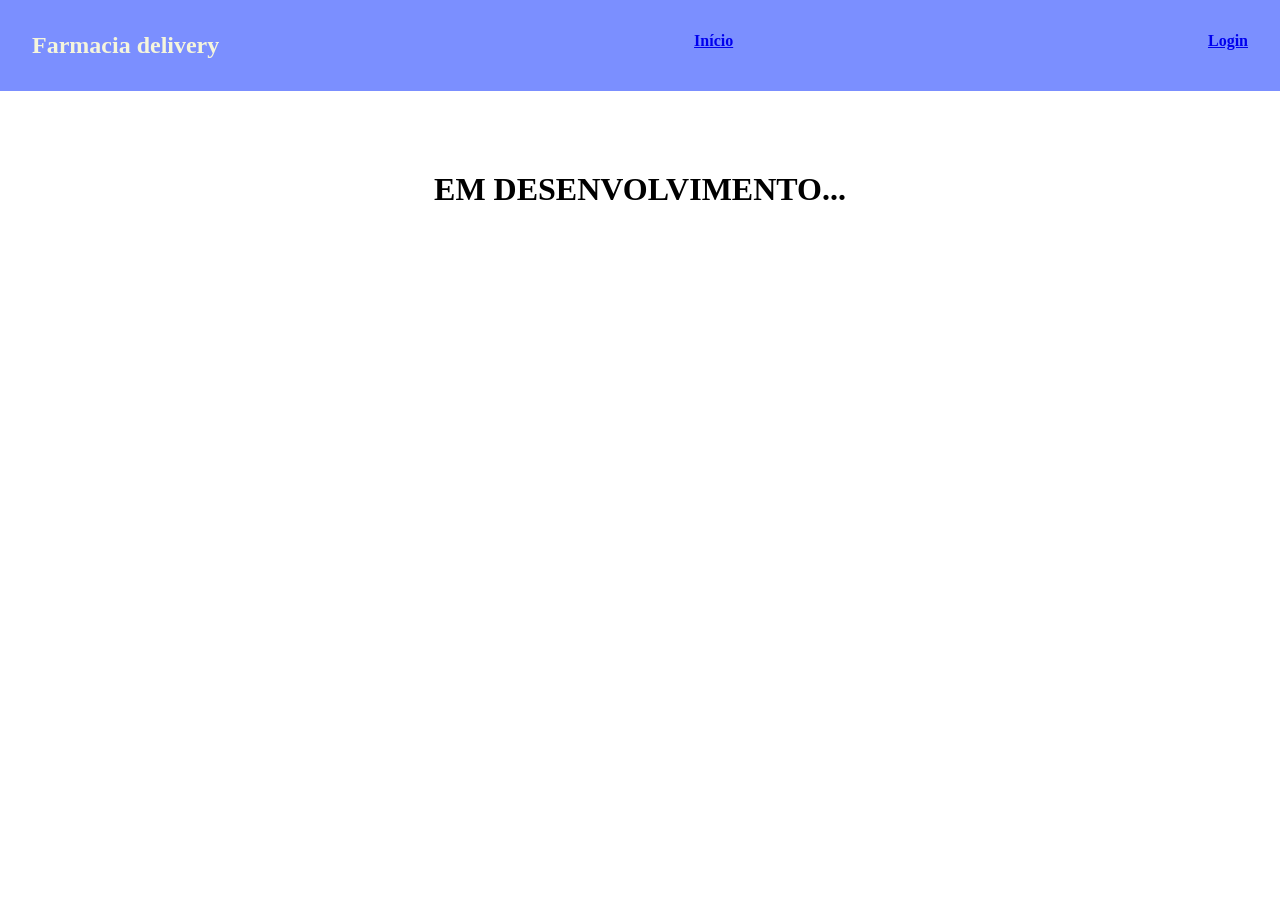
==== Login.html @ f2ee1a2e "primeiro commit" ====
<!DOCTYPE html>

<html lang="en">
<head>
    <meta charset="UTF-8">
    <meta name="viewport" content="width=device-width, initial-scale=1.0">
    <title>
        Farmacia delivery
    </title>
    <link rel="stylesheet" href="farmacia_css.css">
</head>
<body>
    <header>
        <nav>
            <h1>Farmacia delivery</h1>
            <a href="index.html">Início</a>
            <a href="Login.html">Login</a>
        </nav>
    </header>
    <h1 style="text-align: center; padding: 5rem; color: black;">EM DESENVOLVIMENTO...</h1>
</body>
</html>
---- farmacia_css.css ----
:root{
    --cinza-titulo: rgb(59, 59, 59);
    --azul-site: rgb(123, 143, 255);
}

*{
    padding: 0;
    margin: 0;
    box-sizing: border-box;
}

body {
    padding: 0;
    color: var(--cinza-titulo);
}

header {
    padding: 2rem;
    background-color: var(--azul-site);
    color: beige;
    font-weight: 600;
    text-align: center;

}

nav {
    display: flex;
    justify-content: space-between;
    text-align: center;
}

    

.frase {
    padding: 2rem;
    background-color: var(--azul-site);
    margin: 1rem;
    border-radius: 10px;
    color: var(--cinza-titulo);
}

h3 {
    font-size: 30;
}

.remd-anal{
    display: flex;
    padding: 1rem;
    gap: 2rem;
}

li {
    border-radius: 5px;
    border-color: black;
    background-color: beige;
    text-align: center;
}

img {
    width: 200;
    height: 200;
}

button{
    background-color: orange;
    border-radius: 5px;
    padding: 3px;
    border-color: var(--cinza-titulo);
    border-width: 1px;
}

footer {
    background-color: var(--azul-site);
    padding: 1rem;
    text-align: center;
    color: black;
}
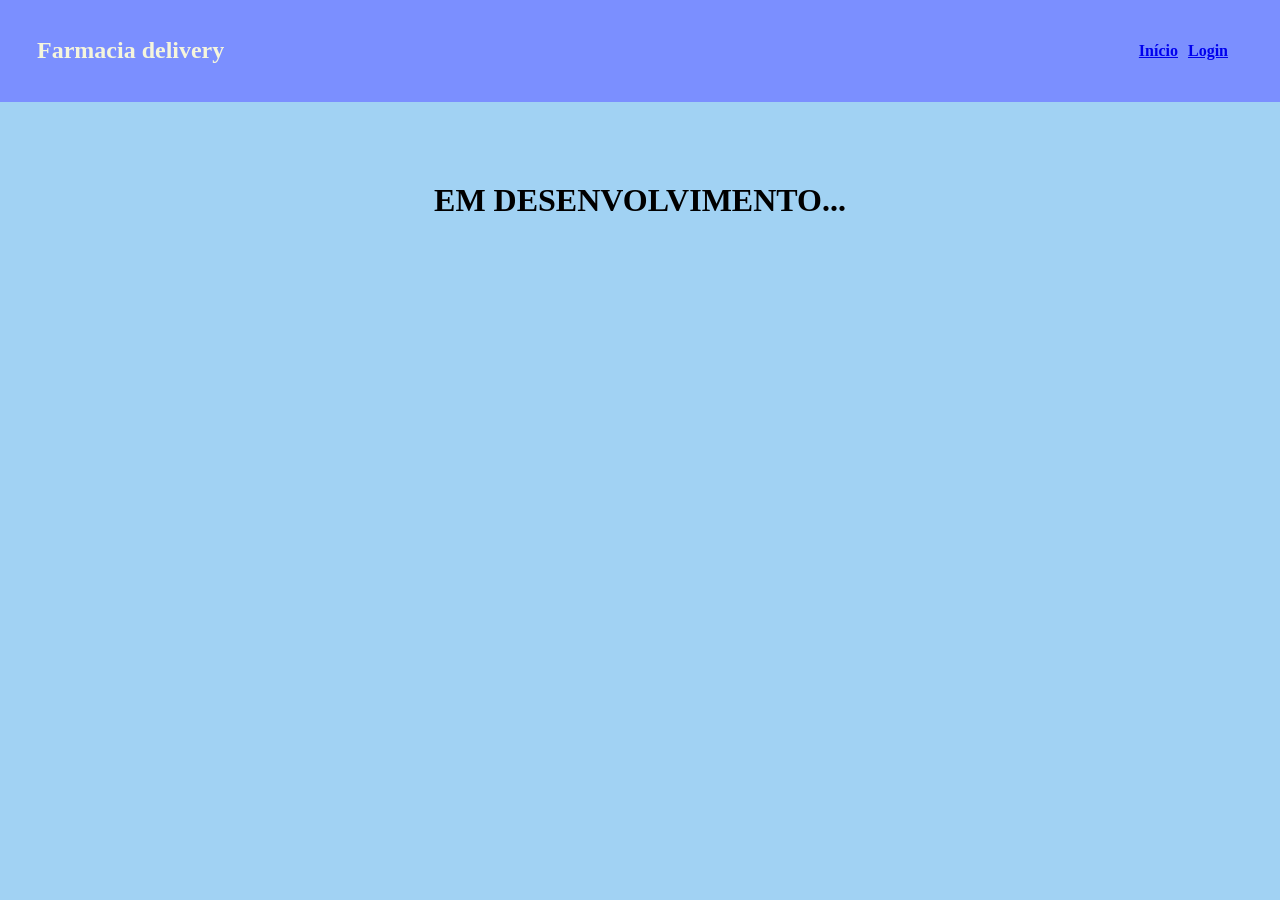
==== commit f857e3f1: "atualizaçao pagina login" ====
--- a/Login.html
+++ b/Login.html
@@ -13,8 +13,10 @@
     <header>
         <nav>
             <h1>Farmacia delivery</h1>
-            <a href="index.html">Início</a>
-            <a href="Login.html">Login</a>
+            <div class="nav-login">
+                <a href="index.html">Início</a>
+                <a href="Login.html">Login</a>
+            </div>
         </nav>
     </header>
     <h1 style="text-align: center; padding: 5rem; color: black;">EM DESENVOLVIMENTO...</h1>
--- a/farmacia_css.css
+++ b/farmacia_css.css
@@ -1,6 +1,7 @@
 :root{
     --cinza-titulo: rgb(59, 59, 59);
     --azul-site: rgb(123, 143, 255);
+    --azul-fundo: rgba(92, 178, 235, 0.575);
 }
 
 *{
@@ -12,6 +13,7 @@
 body {
     padding: 0;
     color: var(--cinza-titulo);
+    background-color:var(--azul-fundo);
 }
 
 header {
@@ -23,13 +25,29 @@
 
 }
 
+/*não consegui alinhar o <h1> com os <a> dentro do <nav>*/
 nav {
     display: flex;
     justify-content: space-between;
     text-align: center;
 }
 
-    
+h1{
+    padding: 5px;
+}
+
+.nav-login{
+    display: flex;
+    text-align: center;
+    padding: 10px;
+}
+
+a {
+    padding-right: 10px;
+    align-items: center;
+    justify-content: center;
+}
+/*todos os elementos da navbar*/
 
 .frase {
     padding: 2rem;
@@ -37,23 +55,32 @@
     margin: 1rem;
     border-radius: 10px;
     color: var(--cinza-titulo);
+    display: flex;
+    justify-content: center;
 }
 
 h3 {
-    font-size: 30;
+    font-size: 25;
+    margin-inline: 20px;
+    margin-top: 2rem;
 }
 
-.remd-anal{
+.remedios{
     display: flex;
     padding: 1rem;
     gap: 2rem;
 }
 
 li {
-    border-radius: 5px;
-    border-color: black;
+    border-radius: 10px;
     background-color: beige;
+    color: rgb(29, 92, 175);
     text-align: center;
+    list-style-type: none; /*Remove os pontos da lista*/
+}
+
+.preco{
+    color: rgb(0, 7, 99);
 }
 
 img {
@@ -64,9 +91,15 @@
 button{
     background-color: orange;
     border-radius: 5px;
-    padding: 3px;
+    padding: 10px;
+    padding-left: 50px;
+    padding-right: 50px;
+    margin: 1rem;
     border-color: var(--cinza-titulo);
-    border-width: 1px;
+    border-width: 0px;
+    font-size: 15px;
+    color: white;
+    cursor: pointer;
 }
 
 footer {
@@ -74,4 +107,5 @@
     padding: 1rem;
     text-align: center;
     color: black;
+    font-size: small;
 }
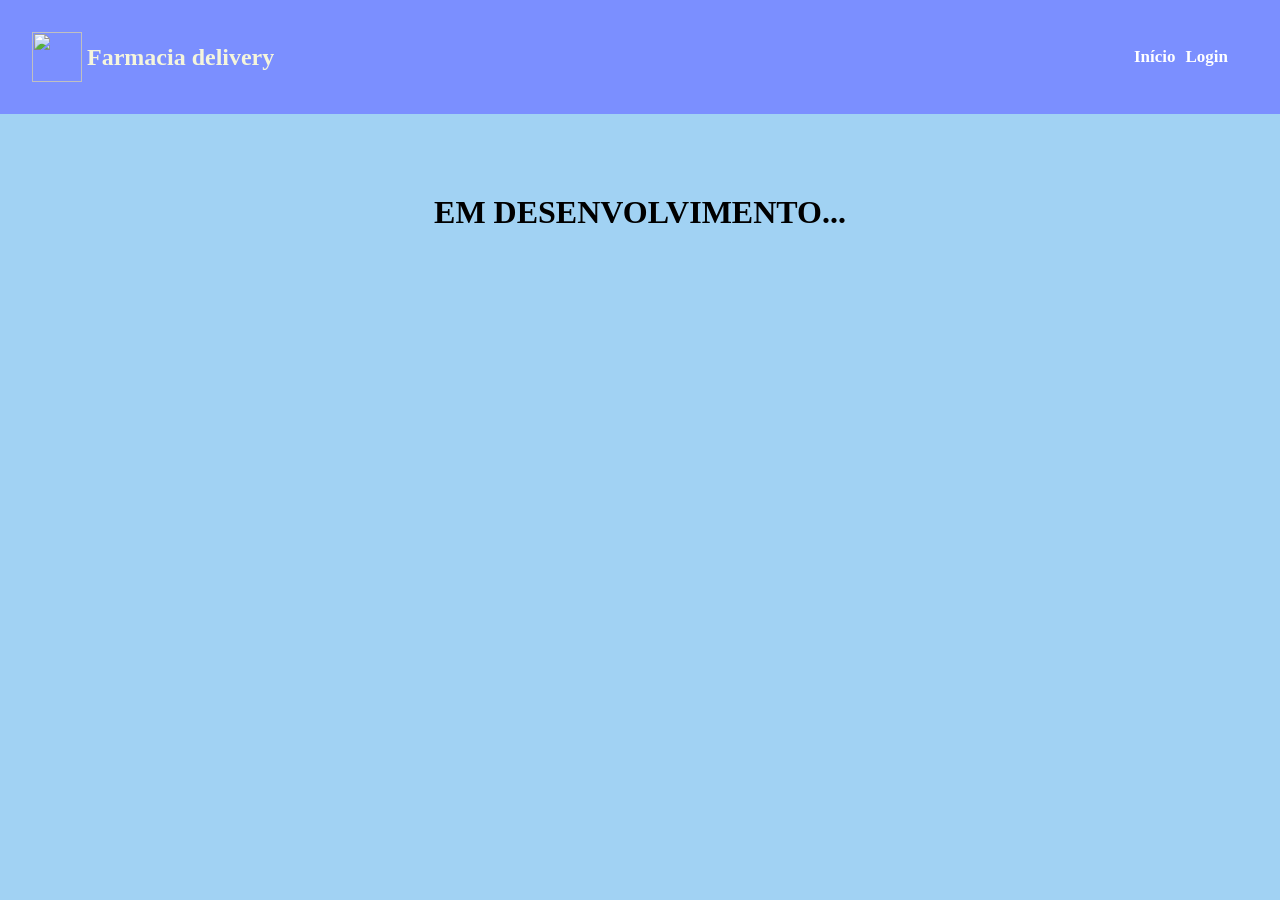
==== commit 3e940a82: "add logo e alinhamento da navbar" ====
--- a/Login.html
+++ b/Login.html
@@ -7,15 +7,22 @@
     <title>
         Farmacia delivery
     </title>
+    <link rel="icon" href="https://cdn-icons-png.flaticon.com/512/1810/1810119.png">
     <link rel="stylesheet" href="farmacia_css.css">
 </head>
 <body>
     <header>
-        <nav>
-            <h1>Farmacia delivery</h1>
-            <div class="nav-login">
-                <a href="index.html">Início</a>
-                <a href="Login.html">Login</a>
+        <nav> <!--não consegui alinhar o navbar de forma agradavel (nome no lado esquerdo, login e inicio no lado direito)-->
+            
+            <div class="logo">
+                <img class="img-logo" src="https://cdn-icons-png.flaticon.com/512/1810/1810119.png" alt="">
+                <h1>Farmacia delivery</h1> <!--Não consegui colocar a logo alinhada com o nome da farmácia-->
+            </div>
+            
+            
+            <div class="nav-login"> <!--FALTA ALINHAR (aprender como fazer)-->
+                    <a href="index.html">Início</a>
+                    <a href="Login.html">Login</a> <!--não tive ideias de como fazer uma tela de login-->
             </div>
         </nav>
     </header>
--- a/farmacia_css.css
+++ b/farmacia_css.css
@@ -29,23 +29,37 @@
 nav {
     display: flex;
     justify-content: space-between;
-    text-align: center;
+    align-items: center;
 }
 
 h1{
     padding: 5px;
 }
 
+.logo{
+    display: flex;
+    align-items: center; /*Alinha os itens*/
+}
+
+.img-logo{
+    width: 50px;
+    height: 50px;
+}
+
 .nav-login{
     display: flex;
     text-align: center;
     padding: 10px;
+    align-items: center;
+    font-size: 17px;
 }
 
 a {
     padding-right: 10px;
     align-items: center;
     justify-content: center;
+    text-decoration: none; /*Tira o sublinhado do texto*/
+    color: white;
 }
 /*todos os elementos da navbar*/
 
@@ -99,7 +113,12 @@
     border-width: 0px;
     font-size: 15px;
     color: white;
-    cursor: pointer;
+    cursor: pointer; /*Muda o cursor para "click"*/
+    transition: filter 0.3s ease; /*velocidade que escurece o botao*/
+}
+
+button:hover{ /*escurece o botao*/
+    filter: brightness(85%);
 }
 
 footer {
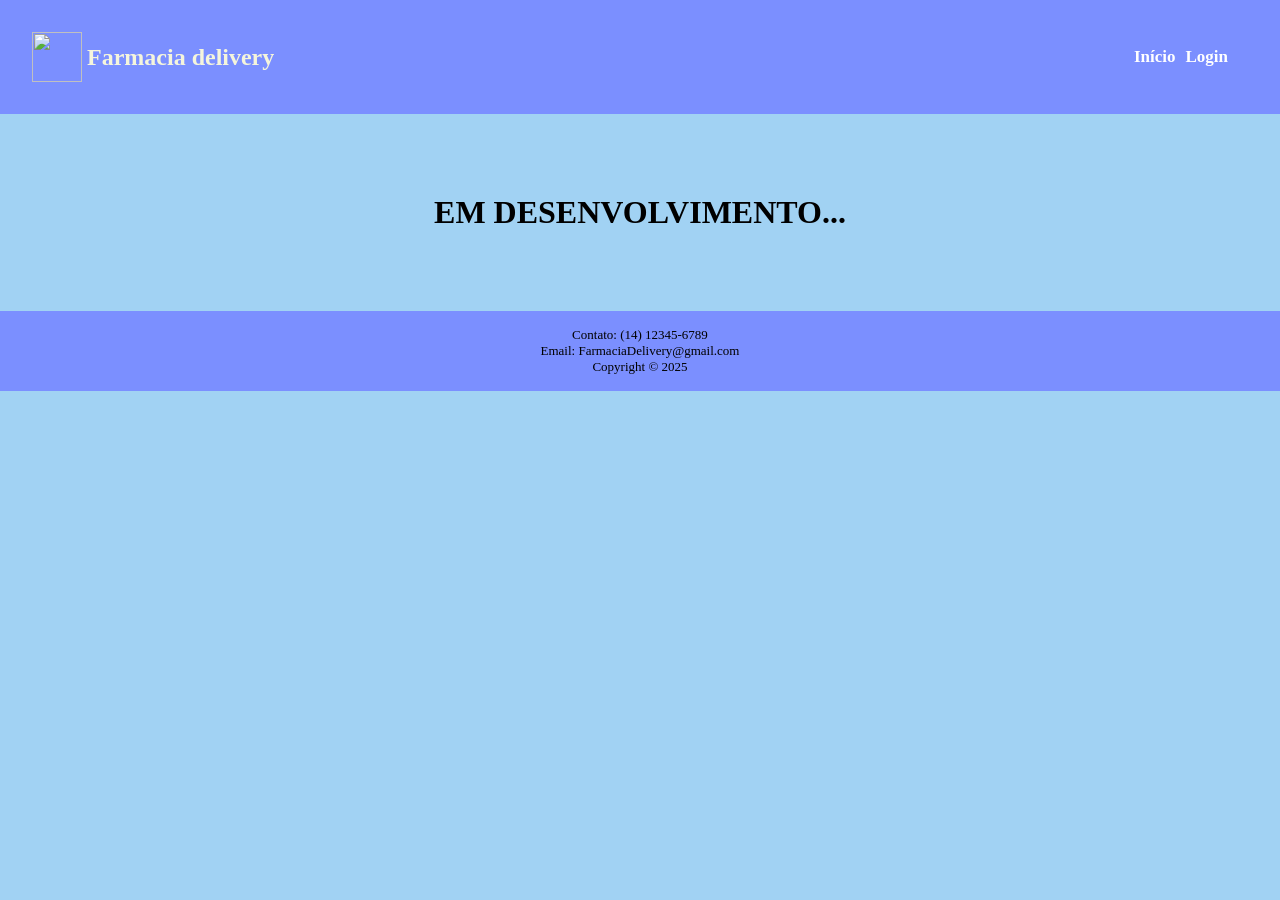
==== commit 70534594: "add rodape na tela de login" ====
--- a/Login.html
+++ b/Login.html
@@ -9,8 +9,10 @@
     </title>
     <link rel="icon" href="https://cdn-icons-png.flaticon.com/512/1810/1810119.png">
     <link rel="stylesheet" href="farmacia_css.css">
+    
 </head>
 <body>
+
     <header>
         <nav> <!--não consegui alinhar o navbar de forma agradavel (nome no lado esquerdo, login e inicio no lado direito)-->
             
@@ -26,6 +28,14 @@
             </div>
         </nav>
     </header>
+
     <h1 style="text-align: center; padding: 5rem; color: black;">EM DESENVOLVIMENTO...</h1>
+    
+    <footer>
+        <p>Contato: (14) 12345-6789</p>
+        <p>Email: FarmaciaDelivery@gmail.com</p>
+        <p>Copyright &copy; 2025</p>
+    </footer>
+
 </body>
 </html>
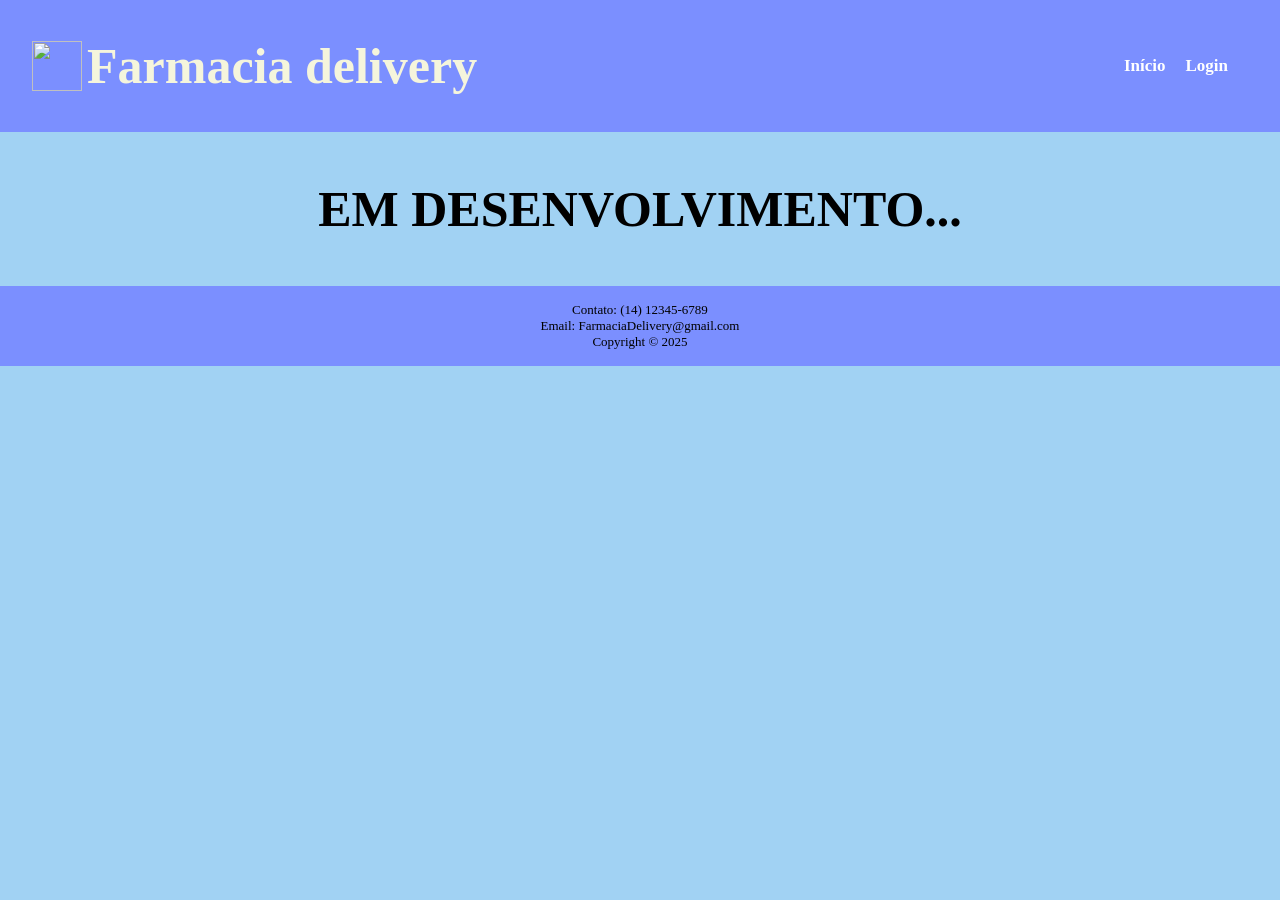
==== commit 21cf109c: "atualização da tela  login" ====
--- a/Login.html
+++ b/Login.html
@@ -14,22 +14,29 @@
 <body>
 
     <header>
-        <nav> <!--não consegui alinhar o navbar de forma agradavel (nome no lado esquerdo, login e inicio no lado direito)-->
+        <nav>
             
-            <div class="logo">
+            <div class="logo-titulo">
                 <img class="img-logo" src="https://cdn-icons-png.flaticon.com/512/1810/1810119.png" alt="">
-                <h1>Farmacia delivery</h1> <!--Não consegui colocar a logo alinhada com o nome da farmácia-->
+                <h1>Farmacia delivery</h1>
             </div>
             
-            
-            <div class="nav-login"> <!--FALTA ALINHAR (aprender como fazer)-->
-                    <a href="index.html">Início</a>
-                    <a href="Login.html">Login</a> <!--não tive ideias de como fazer uma tela de login-->
+            <div class="nav-login">
+                
+                <ul>
+                    <li>
+                        <a href="index.html">Início</a>
+                    </li>
+                    <li>
+                        <a href="Login.html">Login</a>
+                    </li>
+                </ul> 
+
             </div>
         </nav>
     </header>
 
-    <h1 style="text-align: center; padding: 5rem; color: black;">EM DESENVOLVIMENTO...</h1>
+    <h1 style="text-align: center; padding-block: 3rem; color: black;">EM DESENVOLVIMENTO...</h1>
     
     <footer>
         <p>Contato: (14) 12345-6789</p>
--- a/farmacia_css.css
+++ b/farmacia_css.css
@@ -34,9 +34,10 @@
 
 h1{
     padding: 5px;
-}
-
-.logo{
+    font-size: 50px;
+}
+
+.logo-titulo{
     display: flex;
     align-items: center; /*Alinha os itens*/
 }
@@ -54,12 +55,24 @@
     font-size: 17px;
 }
 
+nav ul{
+    background-color: var(--azul-site);
+    display: flex;
+    list-style-type: none;
+}
+
+nav a:hover{
+    background-color: beige;
+    color: var(--azul-site);
+}
+
 a {
-    padding-right: 10px;
+    padding-inline: 10px;
     align-items: center;
     justify-content: center;
     text-decoration: none; /*Tira o sublinhado do texto*/
     color: white;
+    border-radius: 5px;
 }
 /*todos os elementos da navbar*/
 
@@ -81,11 +94,12 @@
 
 .remedios{
     display: flex;
+    flex-wrap: wrap;
     padding: 1rem;
     gap: 2rem;
 }
 
-li {
+.list-remedio {
     border-radius: 10px;
     background-color: beige;
     color: rgb(29, 92, 175);
@@ -127,4 +141,115 @@
     text-align: center;
     color: black;
     font-size: small;
-}+}
+
+/*entre 376px e 768px*/
+@media only screen and (min-width: 376px) and (max-width: 768px){
+    
+    header {
+        padding: 1rem;
+        padding-inline: 0px;
+        align-items: start;
+    }
+
+    .img-logo {
+        width: 60;
+        height: 60;
+    }
+
+    h1 {
+        font-size: 35px;
+        text-align: start;
+    }
+
+    .frase {
+        padding: 20px;
+        font-size: 15px;
+    }
+    
+    .remedios{
+        display: flex;
+        column-gap: 3rem; /* espaçamento entre os remédios */
+        align-items: center;
+        justify-content: center;
+    }
+
+    h3 {
+        font-size: 35px;
+    }
+
+    /*Limita o tamanho do card da lista*/
+    img {
+        width: 150px;
+        height: 150px;
+    }
+
+    li {
+        font-size: 20px;
+    }
+
+    button {
+        padding: 10px;
+        padding-left: 20px;
+        padding-right: 20px;
+        margin: 1rem;
+        font-size: 18px;
+    }
+
+    footer{
+        font-size: 16px;
+        padding: 1.5rem;
+    }
+
+    .p-footer {
+        margin: 3px;
+    }
+}
+
+/* no máximo 375px (baseado na tela 320px mobile S)*/
+@media only screen and (max-width: 375px) {
+    
+    header{
+        padding: 1rem;
+        padding-inline: 10px;
+    }
+
+    .nav-login{
+        padding: 0;
+    }
+
+    .img-logo{
+        width: 55px;
+        height: 55px;
+    }
+
+    h1{
+        font-size: 25px;
+        text-align: start;
+    }
+
+    .remedios{
+        display: flex;
+        column-gap: 1rem; /* espaçamento entre os remédios */
+        align-items: center;
+        justify-content: center;
+    }
+
+    img{
+        width: 130px;
+        height: 130px;
+    }
+    
+    button{
+        font-size: 15px;
+        padding-inline: 15px;
+    }
+
+    
+}
+
+
+/*
+celular e tablet: 768px
+pc: >768px
+*/
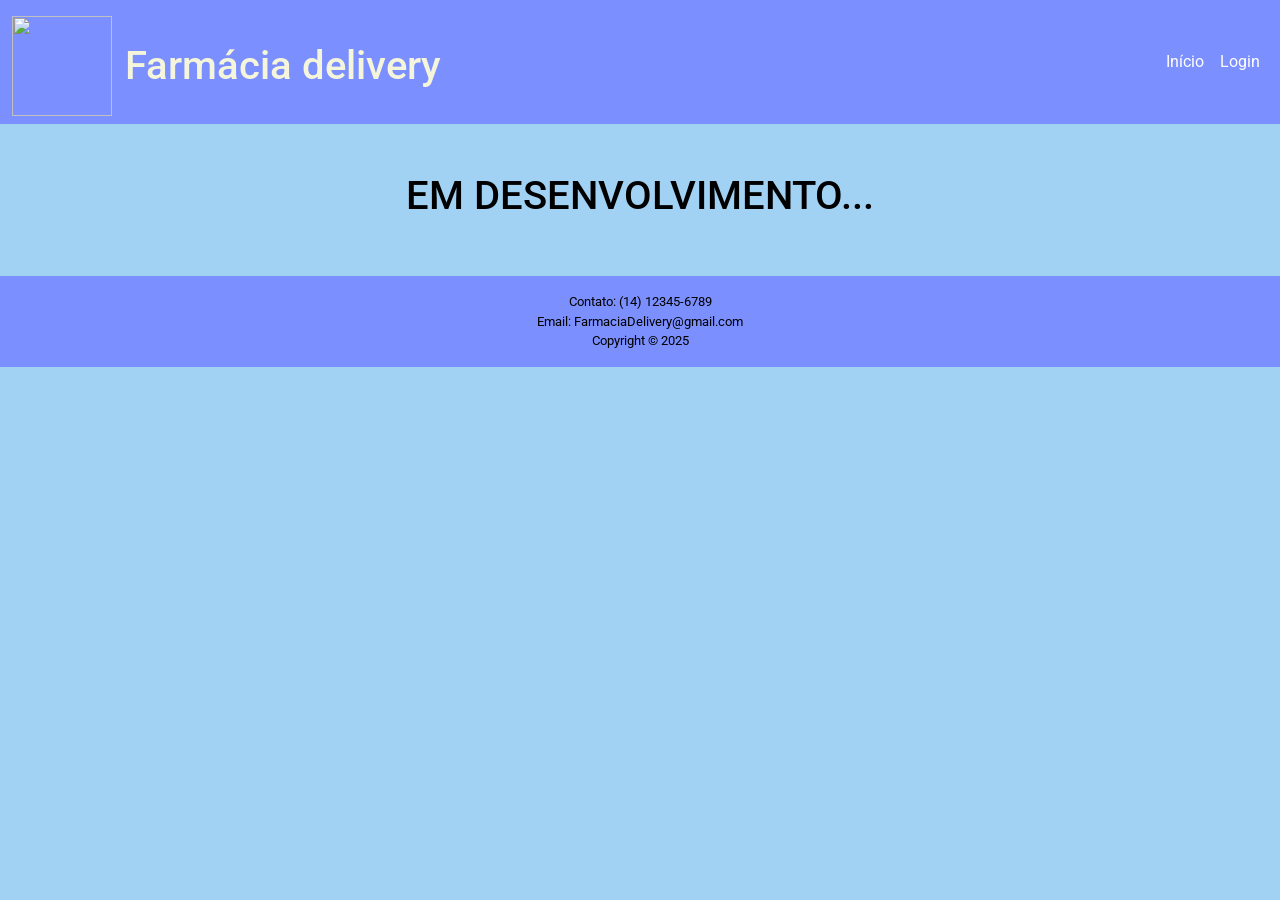
==== commit 14982e63: "Ajuste do header da pagina login" ====
--- a/Login.html
+++ b/Login.html
@@ -9,32 +9,35 @@
     </title>
     <link rel="icon" href="https://cdn-icons-png.flaticon.com/512/1810/1810119.png">
     <link rel="stylesheet" href="farmacia_css.css">
-    
+    <link href="https://cdn.jsdelivr.net/npm/bootstrap@5.3.5/dist/css/bootstrap.min.css" rel="stylesheet" integrity="sha384-SgOJa3DmI69IUzQ2PVdRZhwQ+dy64/BUtbMJw1MZ8t5HZApcHrRKUc4W0kG879m7" crossorigin="anonymous">
+    <script src="https://cdn.jsdelivr.net/npm/bootstrap@5.3.5/dist/js/bootstrap.bundle.min.js" integrity="sha384-k6d4wzSIapyDyv1kpU366/PK5hCdSbCRGRCMv+eplOQJWyd1fbcAu9OCUj5zNLiq" crossorigin="anonymous"></script>
 </head>
 <body>
 
-    <header>
-        <nav>
-            
-            <div class="logo-titulo">
-                <img class="img-logo" src="https://cdn-icons-png.flaticon.com/512/1810/1810119.png" alt="">
-                <h1>Farmacia delivery</h1>
+    <nav class="navbar navbar-expand-lg bg-body-tertiary" style="background-color: var(--azul-site) !important;">
+        <div class="container-fluid">
+            <button class="navbar-toggler" type="button" data-bs-toggle="collapse" data-bs-target="#navbarTogglerDemo01" aria-controls="navbarTogglerDemo01" aria-expanded="false" aria-label="Toggle navigation">
+                <span class="navbar-toggler-icon"></span>
+            </button>
+            <div class="collapse navbar-collapse" id="navbarTogglerDemo01">
+                <div class="logo-titulo d-flex align-items-center mt-2 me-auto">
+                    <img class="img-logo" src="https://cdn-icons-png.flaticon.com/512/1810/1810119.png" alt="">
+                    <h1 style="color: beige;" class="ms-2 mb-0">Farmácia delivery</h1> <!--queria deixar o título fora do menu hamburguer-->
+                </div>
+                <ul class="navbar-nav ms-auto mb-2 mb-lg-0">
+                    <li class="nav-item">
+                        <a class="nav-link link" href="index.html">Início</a>
+                    </li>
+                    <li class="nav-item">
+                        <a class="nav-link link" href="Login.html">Login</a>
+                    </li>
+                </ul>
             </div>
-            
-            <div class="nav-login">
-                
-                <ul>
-                    <li>
-                        <a href="index.html">Início</a>
-                    </li>
-                    <li>
-                        <a href="Login.html">Login</a>
-                    </li>
-                </ul> 
+        </div>
+    </nav>
+      
 
-            </div>
-        </nav>
-    </header>
+</header>
 
     <h1 style="text-align: center; padding-block: 3rem; color: black;">EM DESENVOLVIMENTO...</h1>
     
--- a/farmacia_css.css
+++ b/farmacia_css.css
@@ -1,3 +1,5 @@
+@import url('https://fonts.googleapis.com/css2?family=Roboto:ital,wght@0,100..900;1,100..900&display=swap');
+
 :root{
     --cinza-titulo: rgb(59, 59, 59);
     --azul-site: rgb(123, 143, 255);
@@ -5,6 +7,7 @@
 }
 
 *{
+    font-family: 'Roboto';
     padding: 0;
     margin: 0;
     box-sizing: border-box;
@@ -13,11 +16,12 @@
 body {
     padding: 0;
     color: var(--cinza-titulo);
-    background-color:var(--azul-fundo);
+    background-color:var(--azul-fundo) !important;
 }
 
 header {
     padding: 2rem;
+    padding-left: 1rem;
     background-color: var(--azul-site);
     color: beige;
     font-weight: 600;
@@ -43,8 +47,8 @@
 }
 
 .img-logo{
-    width: 50px;
-    height: 50px;
+    width: 100px;
+    height: 100px;
 }
 
 .nav-login{
@@ -63,15 +67,16 @@
 
 nav a:hover{
     background-color: beige;
-    color: var(--azul-site);
-}
-
-a {
+    color: var(--azul-site) !important;
+}
+
+.link {
     padding-inline: 10px;
-    align-items: center;
-    justify-content: center;
-    text-decoration: none; /*Tira o sublinhado do texto*/
-    color: white;
+    justify-content: start;
+    display: flex !important;
+    align-items: flex-start;
+    text-decoration: none;
+    color: white !important;
     border-radius: 5px;
 }
 /*todos os elementos da navbar*/
@@ -116,7 +121,7 @@
     height: 200;
 }
 
-button{
+.button-compra{
     background-color: orange;
     border-radius: 5px;
     padding: 10px;
@@ -143,6 +148,10 @@
     font-size: small;
 }
 
+p {
+    margin: 0 !important;
+}
+
 /*entre 376px e 768px*/
 @media only screen and (min-width: 376px) and (max-width: 768px){
     
@@ -169,26 +178,27 @@
     
     .remedios{
         display: flex;
-        column-gap: 3rem; /* espaçamento entre os remédios */
+        column-gap: 1rem; /* espaçamento entre os remédios */
         align-items: center;
         justify-content: center;
     }
 
     h3 {
-        font-size: 35px;
+        font-size: 35px !important;
+        margin-top: 30px !important;
     }
 
     /*Limita o tamanho do card da lista*/
     img {
-        width: 150px;
-        height: 150px;
+        width: 180px;
+        height: 180px;
     }
 
     li {
         font-size: 20px;
     }
 
-    button {
+    .button-compra {
         padding: 10px;
         padding-left: 20px;
         padding-right: 20px;
@@ -200,10 +210,6 @@
         font-size: 16px;
         padding: 1.5rem;
     }
-
-    .p-footer {
-        margin: 3px;
-    }
 }
 
 /* no máximo 375px (baseado na tela 320px mobile S)*/
@@ -236,16 +242,15 @@
     }
 
     img{
-        width: 130px;
-        height: 130px;
-    }
-    
-    button{
+        width: 135px;
+        height: 135px;
+    }
+    
+    .button-compra{
         font-size: 15px;
+        padding: 5px;
         padding-inline: 15px;
     }
-
-    
 }
 
 
